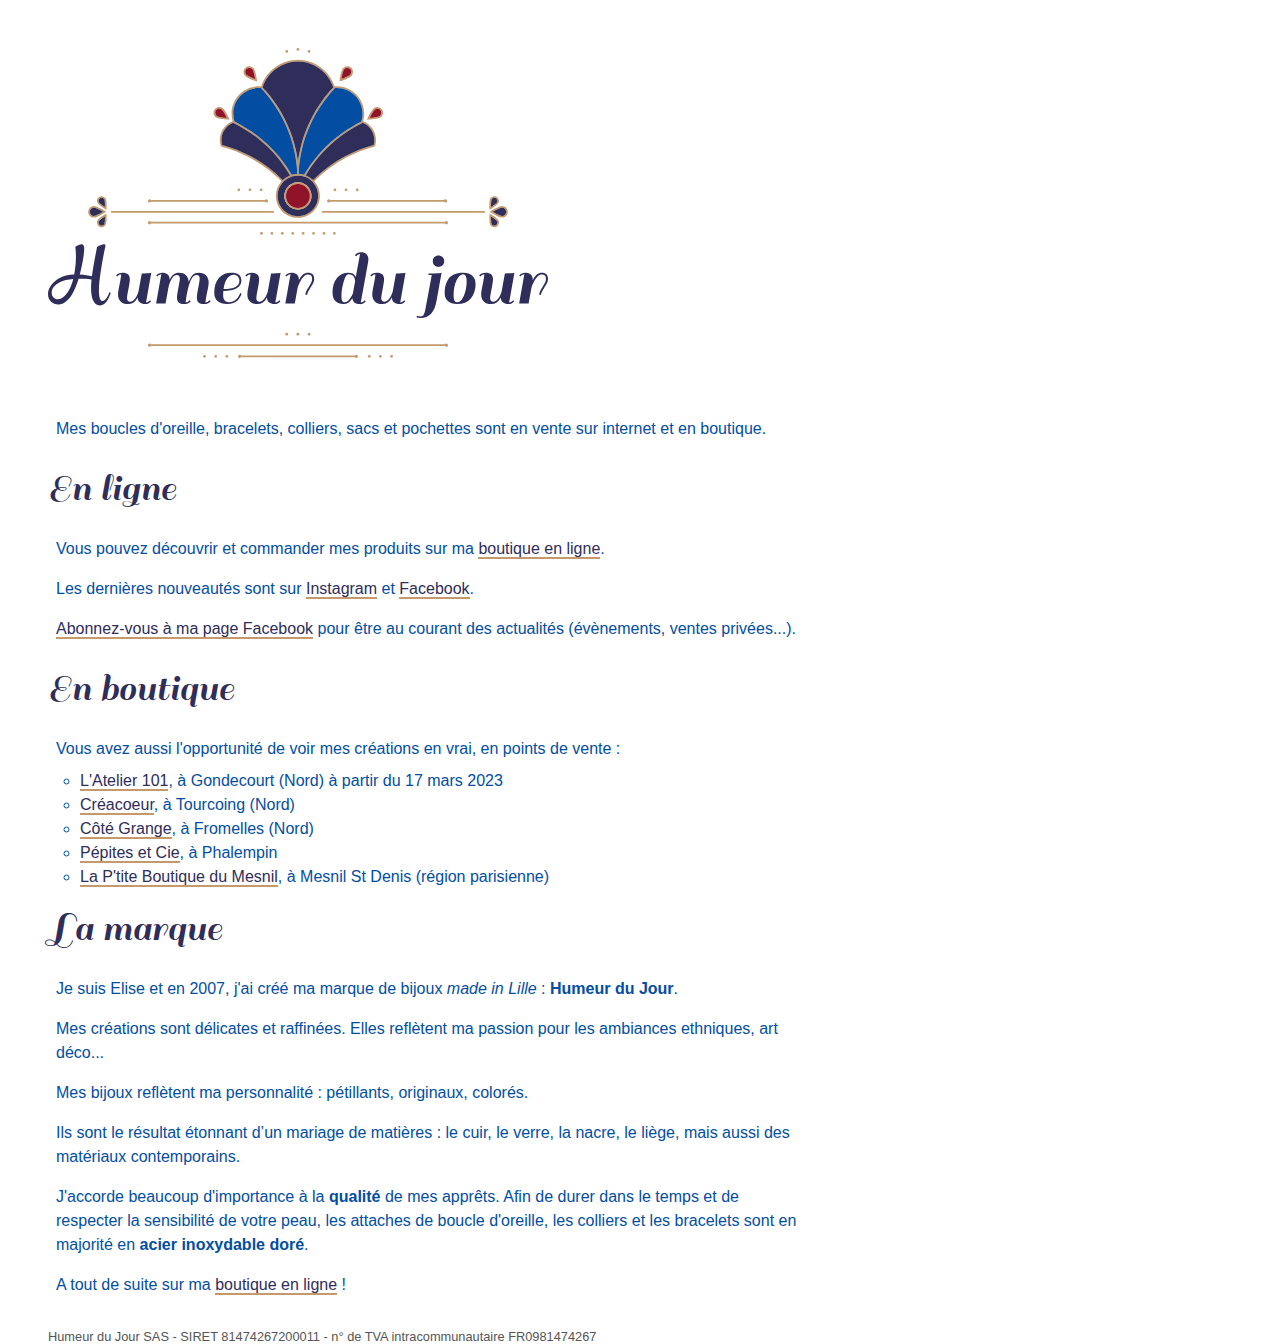
==== index.html @ 4efca0b9 "Ajout Pépites et Cie" ====
<!DOCTYPE html>
<html lang="fr">
<head>
  <title>Humeur du Jour - bijoux Elise Descamps</title>
  <meta charset="utf-8">
  <meta name="description" content="Humeur du Jour, les créations bijoux d'Elise Descamps">
  <meta name="viewport" content="width=device-width, initial-scale=0.8">
  <meta name="format-detection" content="telephone=no">
  <link href="style.css" media="all" rel="stylesheet" type="text/css">
<script>
  var _paq = window._paq = window._paq || [];
  /* tracker methods like "setCustomDimension" should be called before "trackPageView" */
  _paq.push(['trackPageView']);
  _paq.push(['enableLinkTracking']);
  (function() {
    var u="//stats.humeurdujour.com/";
    _paq.push(['setTrackerUrl', u+'matomo.php']);
    _paq.push(['setSiteId', '1']);
    var d=document, g=d.createElement('script'), s=d.getElementsByTagName('script')[0];
    g.async=true; g.src=u+'matomo.js'; s.parentNode.insertBefore(g,s);
  })();
</script>
</head>
<body>

  <img class="logo" src="humeur-du-jour-2022-2.svg" title="Humeur du Jour" alt="Logo Humeur du Jour" width="500">
  
  <p>Mes boucles d'oreille, bracelets, colliers, sacs et pochettes sont en vente sur internet et en boutique.</p>
  
  <h1>En ligne</h1>
  <p>Vous pouvez découvrir et commander mes produits sur ma <a href="https://shop.humeurdujour.com/" target="_blank">boutique en ligne</a>.</p>
  <p>Les dernières nouveautés sont sur <a href="https://www.instagram.com/elise.humeurdujour/">Instagram</a> et <a href="https://www.facebook.com/HumeurDuJourElise">Facebook</a>.</p>
  <p><a href="https://www.facebook.com/HumeurDuJourElise">Abonnez-vous à ma page Facebook</a> pour être au courant des actualités (évènements, ventes privées...).</p>
  
  <h1>En boutique</h1>
  <p>Vous avez aussi l'opportunité de voir mes créations en vrai, en points de vente&nbsp;:</p>
  <ul>
    <li><a href="https://goo.gl/maps/EpDiRBtBKZw9vk14A" target="_blank">L'Atelier 101</a>, à Gondecourt (Nord) à partir du 17 mars 2023</li>
    <li><a href="https://goo.gl/maps/AYYfMVBVyah8ETcM8" target="_blank">Créacoeur</a>, à Tourcoing (Nord)</li>
    <li><a href="https://goo.gl/maps/fXcdTc9rGMejn7at9" target="_blank">Côté Grange</a>, à Fromelles (Nord)</li>
    <li><a href="https://maps.app.goo.gl/JXFNGS2cPnqhCxTc8" target="_blank">Pépites et Cie</a>, à Phalempin</li>
    <li><a href="https://goo.gl/maps/LWGiS3T6A9j5V5rr9" target="_blank">La P'tite Boutique du Mesnil</a>, à Mesnil St Denis (région parisienne)</li>
  </ul>  
  <h1>La marque</h1>

  <p>Je suis Elise et en 2007, j'ai créé ma marque de bijoux <em>made in Lille</em> : <strong>Humeur du Jour</strong>.</p>
  <p>Mes créations sont délicates et raffinées. Elles reflètent ma passion pour les ambiances ethniques, art déco...</p> 
  <p>Mes bijoux reflètent ma personnalité : pétillants, originaux, colorés.</p>
  <p>Ils sont le résultat étonnant d’un mariage de matières : le cuir, le verre, la nacre, le liège, mais aussi des matériaux contemporains.</p>
  <p>J'accorde beaucoup d'importance à la <strong>qualité</strong> de mes apprêts. Afin de durer dans le temps et de respecter la sensibilité de votre peau, 
    les attaches de boucle d'oreille, les colliers et les bracelets sont en majorité en <strong>acier inoxydable doré</strong>.</p>
  <p>A tout de suite sur ma <a href="https://shop.humeurdujour.com/" target="_blank">boutique en ligne</a>&nbsp;!</p>
  
  <footer>
    Humeur du Jour SAS - SIRET 81474267200011 - n° de TVA intracommunautaire FR0981474267 
  </footer>
</body>
</html>
---- style.css ----
/* http://meyerweb.com/eric/tools/css/reset/ 
   v2.0 | 20110126
   License: none (public domain)
*/

html, body, div, span, applet, object, iframe,
h1, h2, h3, h4, h5, h6, p, blockquote, pre,
a, abbr, acronym, address, big, cite, code,
del, dfn, em, img, ins, kbd, q, s, samp,
small, strike, strong, sub, sup, tt, var,
b, u, i, center,
dl, dt, dd, ol, ul, li,
fieldset, form, label, legend,
table, caption, tbody, tfoot, thead, tr, th, td,
article, aside, canvas, details, embed,
figure, figcaption, footer, header, hgroup,
menu, nav, output, ruby, section, summary,
time, mark, audio, video {
    margin: 0;
    padding: 0;
    border: 0;
    font-size: 100%;
    font: inherit;
    vertical-align: baseline;
}

/* HTML5 display-role reset for older browsers */
article, aside, details, figcaption, figure,
footer, header, hgroup, menu, nav, section {
    display: block;
}

body {
    line-height: 1;
    background-color: white;
}

ol, ul {
    list-style: none;
}

blockquote, q {
    quotes: none;
}

blockquote:before, blockquote:after,
q:before, q:after {
    content: '';
    content: none;
}

table {
    border-collapse: collapse;
    border-spacing: 0;
}

/* Custom */
body {
    margin: 0 3em;
    font-family: Verdana, Helvetica, sans-serif;
    max-width: 760px;
}

.logo {
    max-width: 100%;
    height: auto;
    margin: 3em 0;
}

@font-face {
    font-family: "Sail";
    src: url("./sail.otf");
}

h1 {
    font-size: 2.5em;
    width: 100%;
    margin: 0.5em 0;
    color: #2f2d59;
    font-family: "Sail", Verdana, Helvetica, sans-serif;
}

p {
    padding: 0.5em;
    color: #034ea2;
    line-height: 1.5em;
}
li {
    color: #034ea2;
    line-height: 1.5em;
    margin-left: 2em;
    list-style-type: circle;
}

a {
    color: #2f2d59;
    text-decoration: none;
    border-bottom: 2px solid #c49a6c;
}

strong {
    font-weight: bold;
}

em {
    font-style: italic;
}

footer {
    color: #555555;
    font-size: 0.8em;
    padding-top: 2em;
}
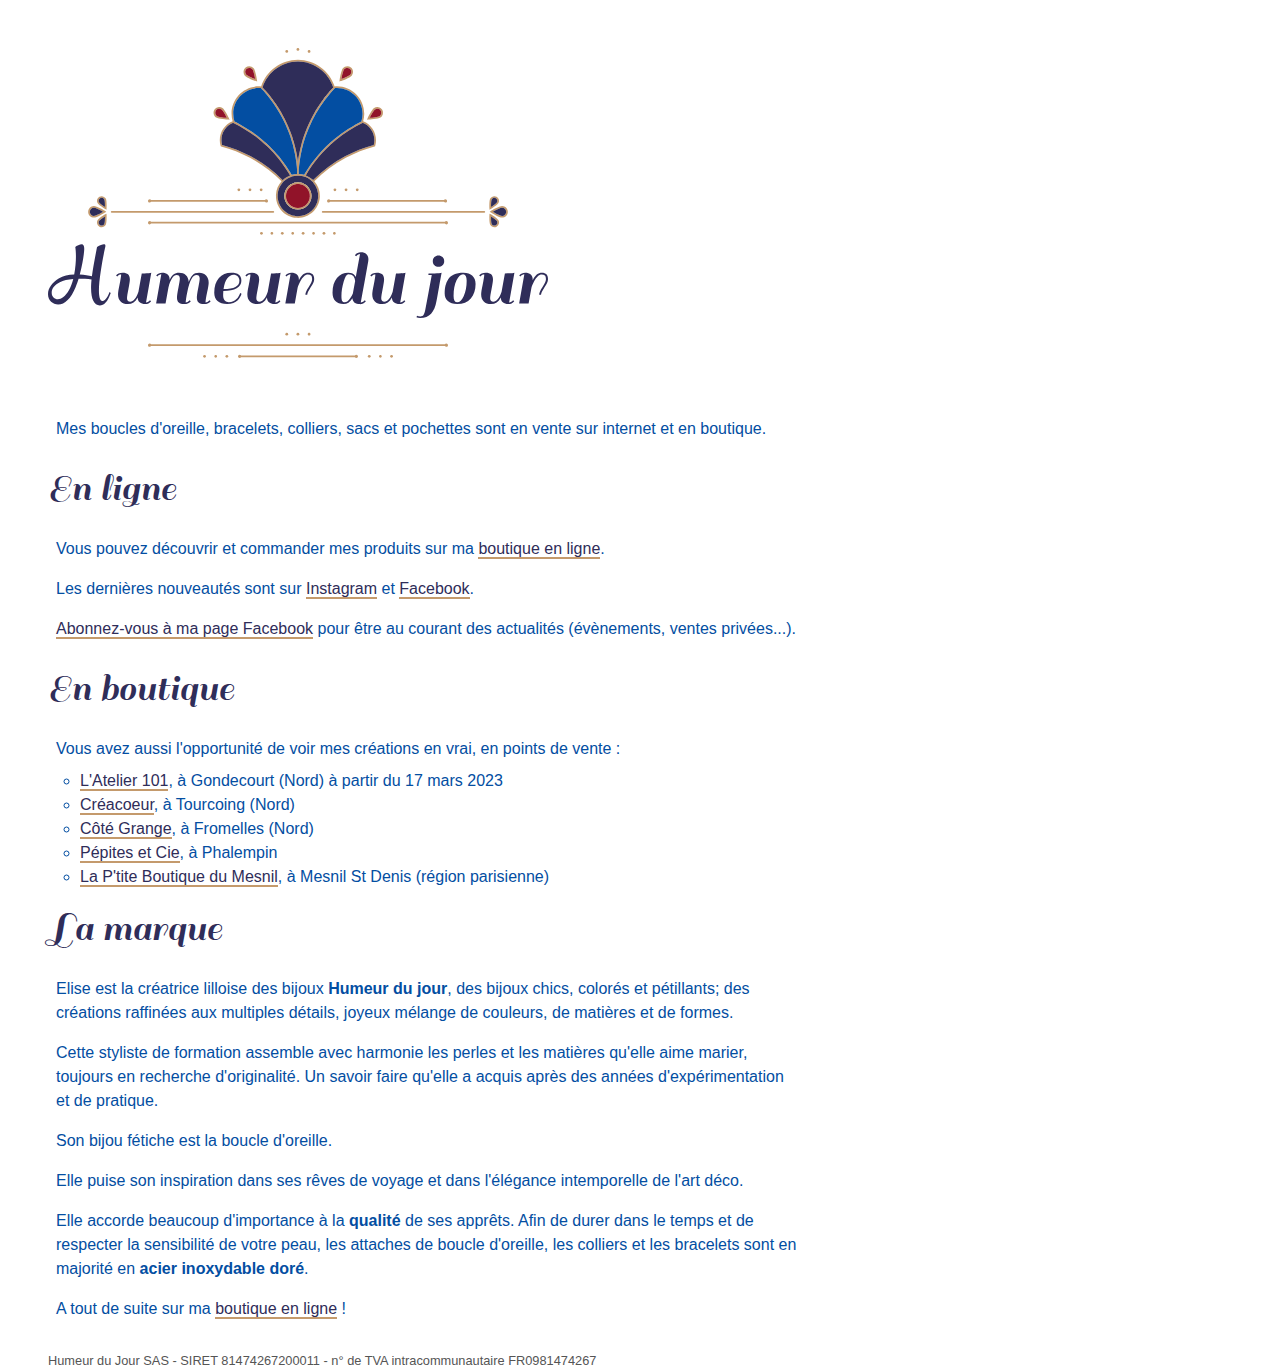
==== commit ff41e9f0: "changement descriptif marque" ====
--- a/index.html
+++ b/index.html
@@ -43,11 +43,13 @@
   </ul>  
   <h1>La marque</h1>
 
-  <p>Je suis Elise et en 2007, j'ai créé ma marque de bijoux <em>made in Lille</em> : <strong>Humeur du Jour</strong>.</p>
-  <p>Mes créations sont délicates et raffinées. Elles reflètent ma passion pour les ambiances ethniques, art déco...</p> 
-  <p>Mes bijoux reflètent ma personnalité : pétillants, originaux, colorés.</p>
-  <p>Ils sont le résultat étonnant d’un mariage de matières : le cuir, le verre, la nacre, le liège, mais aussi des matériaux contemporains.</p>
-  <p>J'accorde beaucoup d'importance à la <strong>qualité</strong> de mes apprêts. Afin de durer dans le temps et de respecter la sensibilité de votre peau, 
+  <p>Elise est la créatrice lilloise des bijoux <strong>Humeur du jour</strong>, des bijoux chics, colorés et pétillants; des créations raffinées aux multiples détails,
+joyeux mélange de couleurs, de matières et de formes.</p>
+<p>Cette styliste de formation assemble avec harmonie les perles et les matières qu'elle aime marier, toujours en recherche d'originalité.
+Un savoir faire qu'elle a acquis après des années d'expérimentation et de pratique.</p>
+<p>Son bijou fétiche est la boucle d'oreille.</p>
+<p>Elle puise son inspiration dans ses rêves de voyage et dans l'élégance intemporelle de l'art déco.</p>
+  <p>Elle accorde beaucoup d'importance à la <strong>qualité</strong> de ses apprêts. Afin de durer dans le temps et de respecter la sensibilité de votre peau, 
     les attaches de boucle d'oreille, les colliers et les bracelets sont en majorité en <strong>acier inoxydable doré</strong>.</p>
   <p>A tout de suite sur ma <a href="https://shop.humeurdujour.com/" target="_blank">boutique en ligne</a>&nbsp;!</p>
   
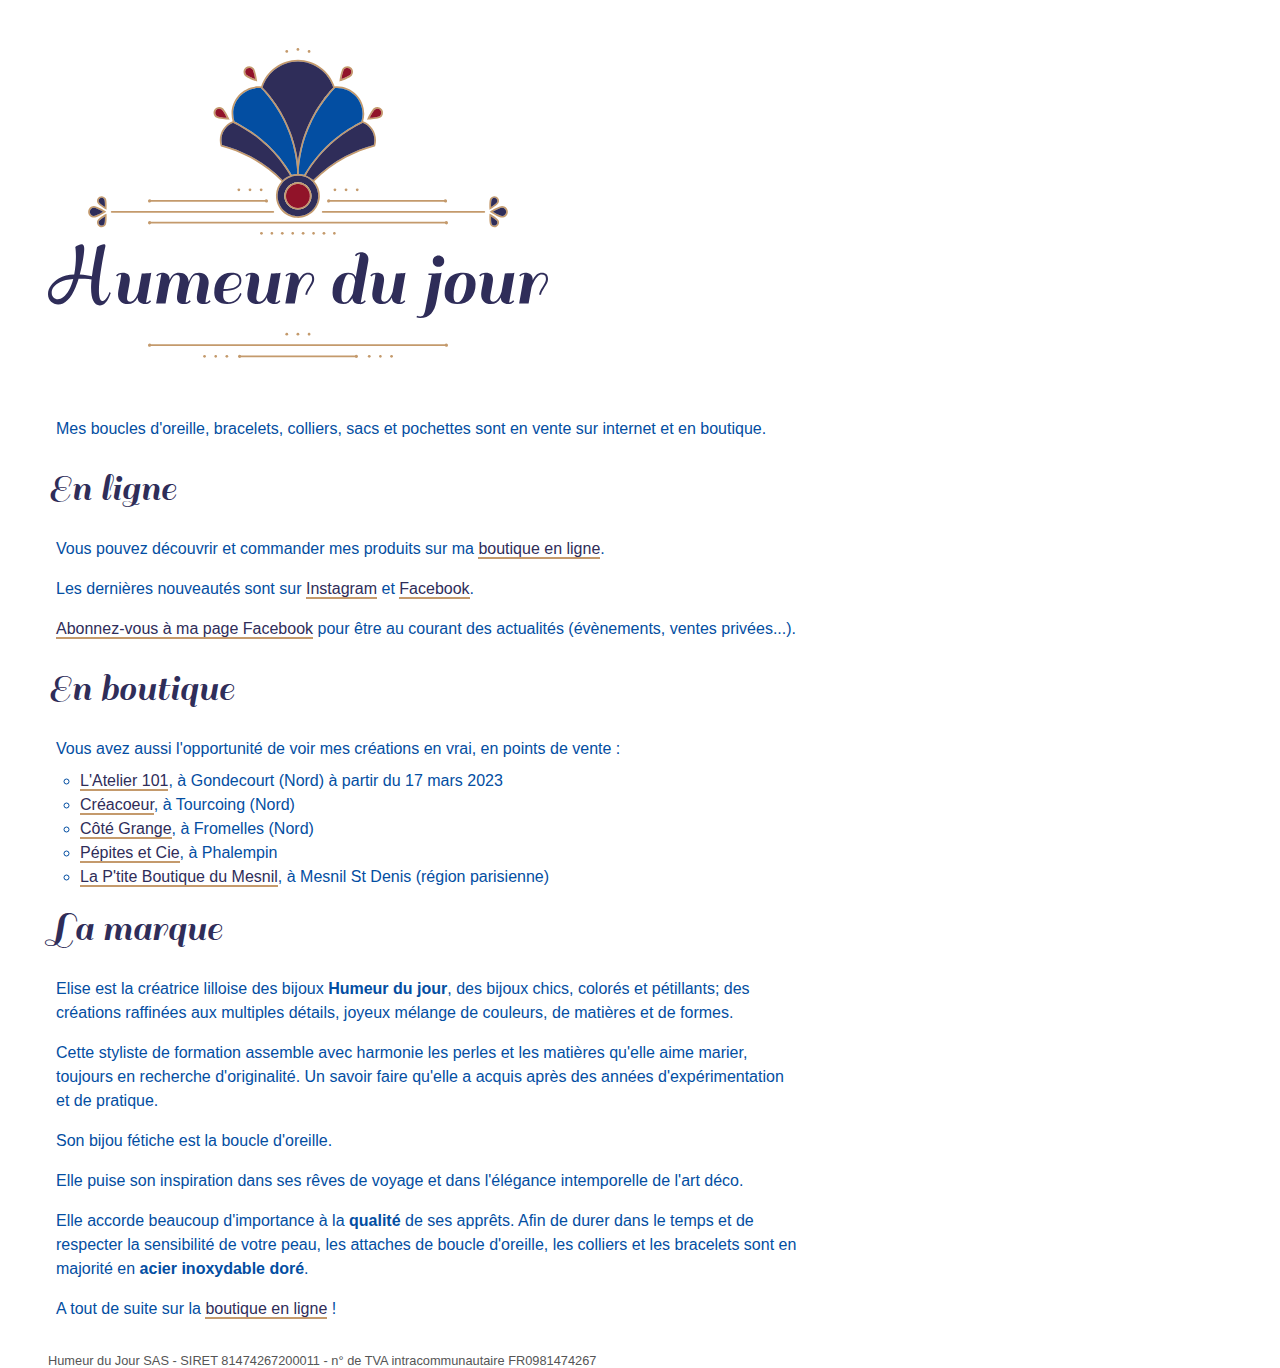
==== commit 3c118a8b: "Update index.html" ====
--- a/index.html
+++ b/index.html
@@ -51,7 +51,7 @@
 <p>Elle puise son inspiration dans ses rêves de voyage et dans l'élégance intemporelle de l'art déco.</p>
   <p>Elle accorde beaucoup d'importance à la <strong>qualité</strong> de ses apprêts. Afin de durer dans le temps et de respecter la sensibilité de votre peau, 
     les attaches de boucle d'oreille, les colliers et les bracelets sont en majorité en <strong>acier inoxydable doré</strong>.</p>
-  <p>A tout de suite sur ma <a href="https://shop.humeurdujour.com/" target="_blank">boutique en ligne</a>&nbsp;!</p>
+  <p>A tout de suite sur la <a href="https://shop.humeurdujour.com/" target="_blank">boutique en ligne</a>&nbsp;!</p>
   
   <footer>
     Humeur du Jour SAS - SIRET 81474267200011 - n° de TVA intracommunautaire FR0981474267 
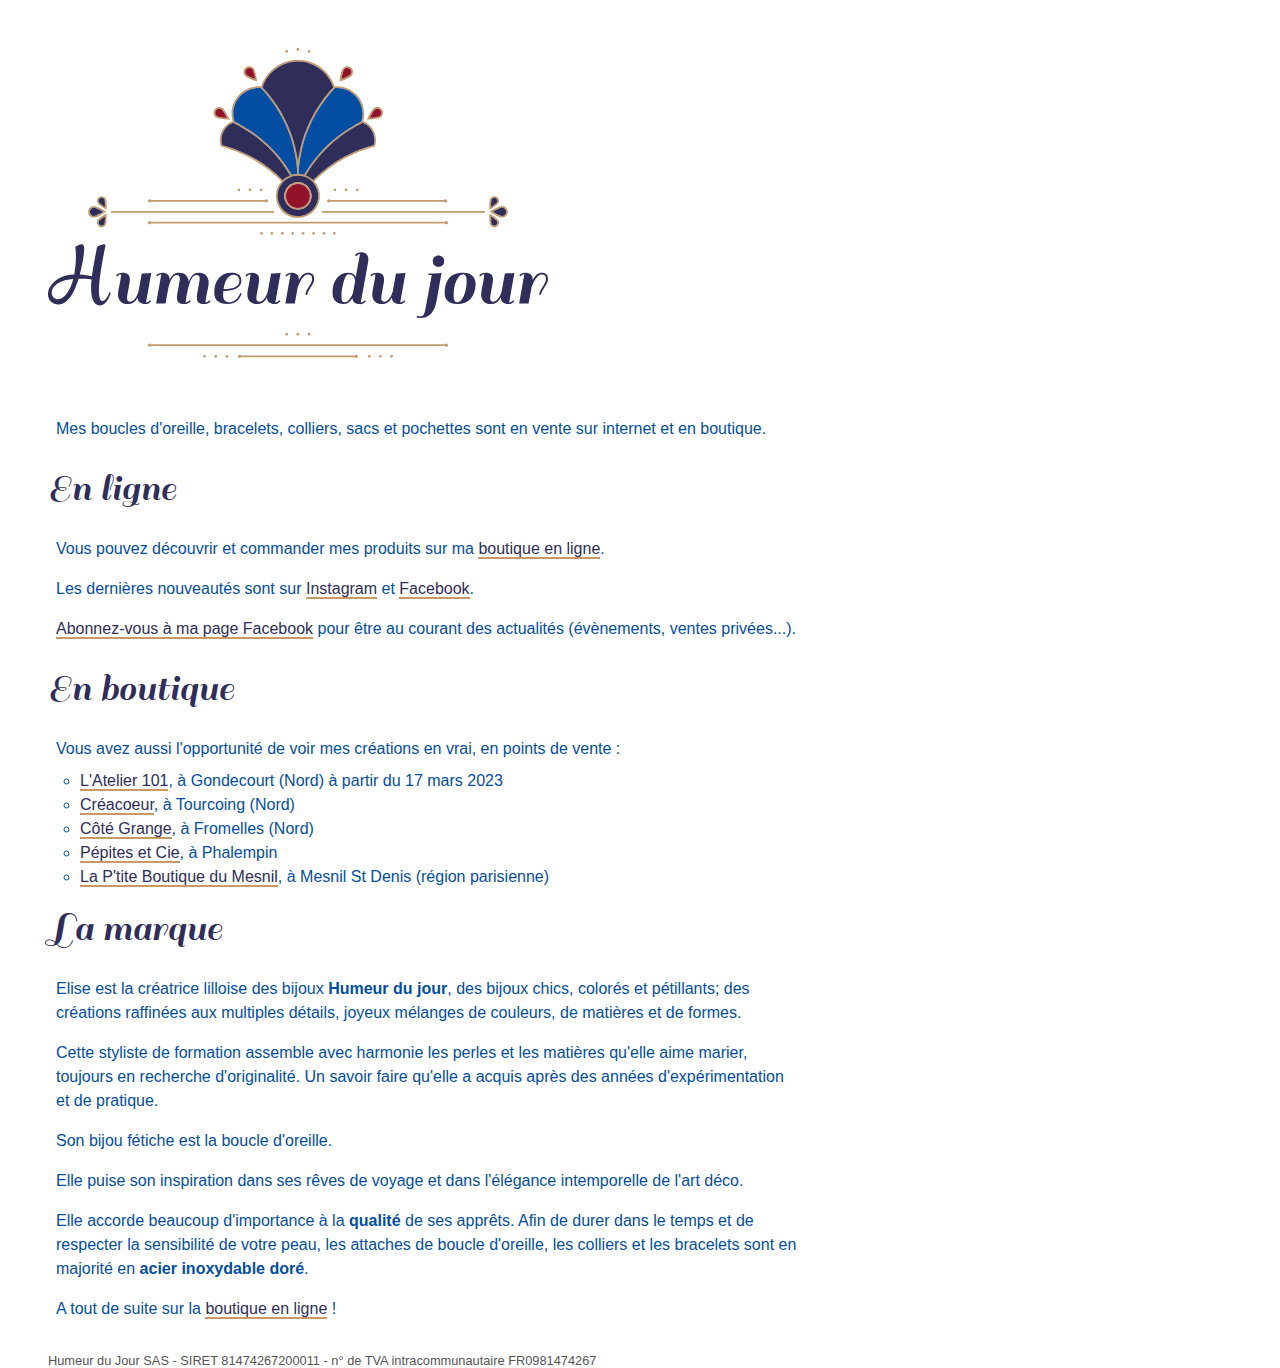
==== commit 7b9b2a51: "Update index.html" ====
--- a/index.html
+++ b/index.html
@@ -44,7 +44,7 @@
   <h1>La marque</h1>
 
   <p>Elise est la créatrice lilloise des bijoux <strong>Humeur du jour</strong>, des bijoux chics, colorés et pétillants; des créations raffinées aux multiples détails,
-joyeux mélange de couleurs, de matières et de formes.</p>
+joyeux mélanges de couleurs, de matières et de formes.</p>
 <p>Cette styliste de formation assemble avec harmonie les perles et les matières qu'elle aime marier, toujours en recherche d'originalité.
 Un savoir faire qu'elle a acquis après des années d'expérimentation et de pratique.</p>
 <p>Son bijou fétiche est la boucle d'oreille.</p>
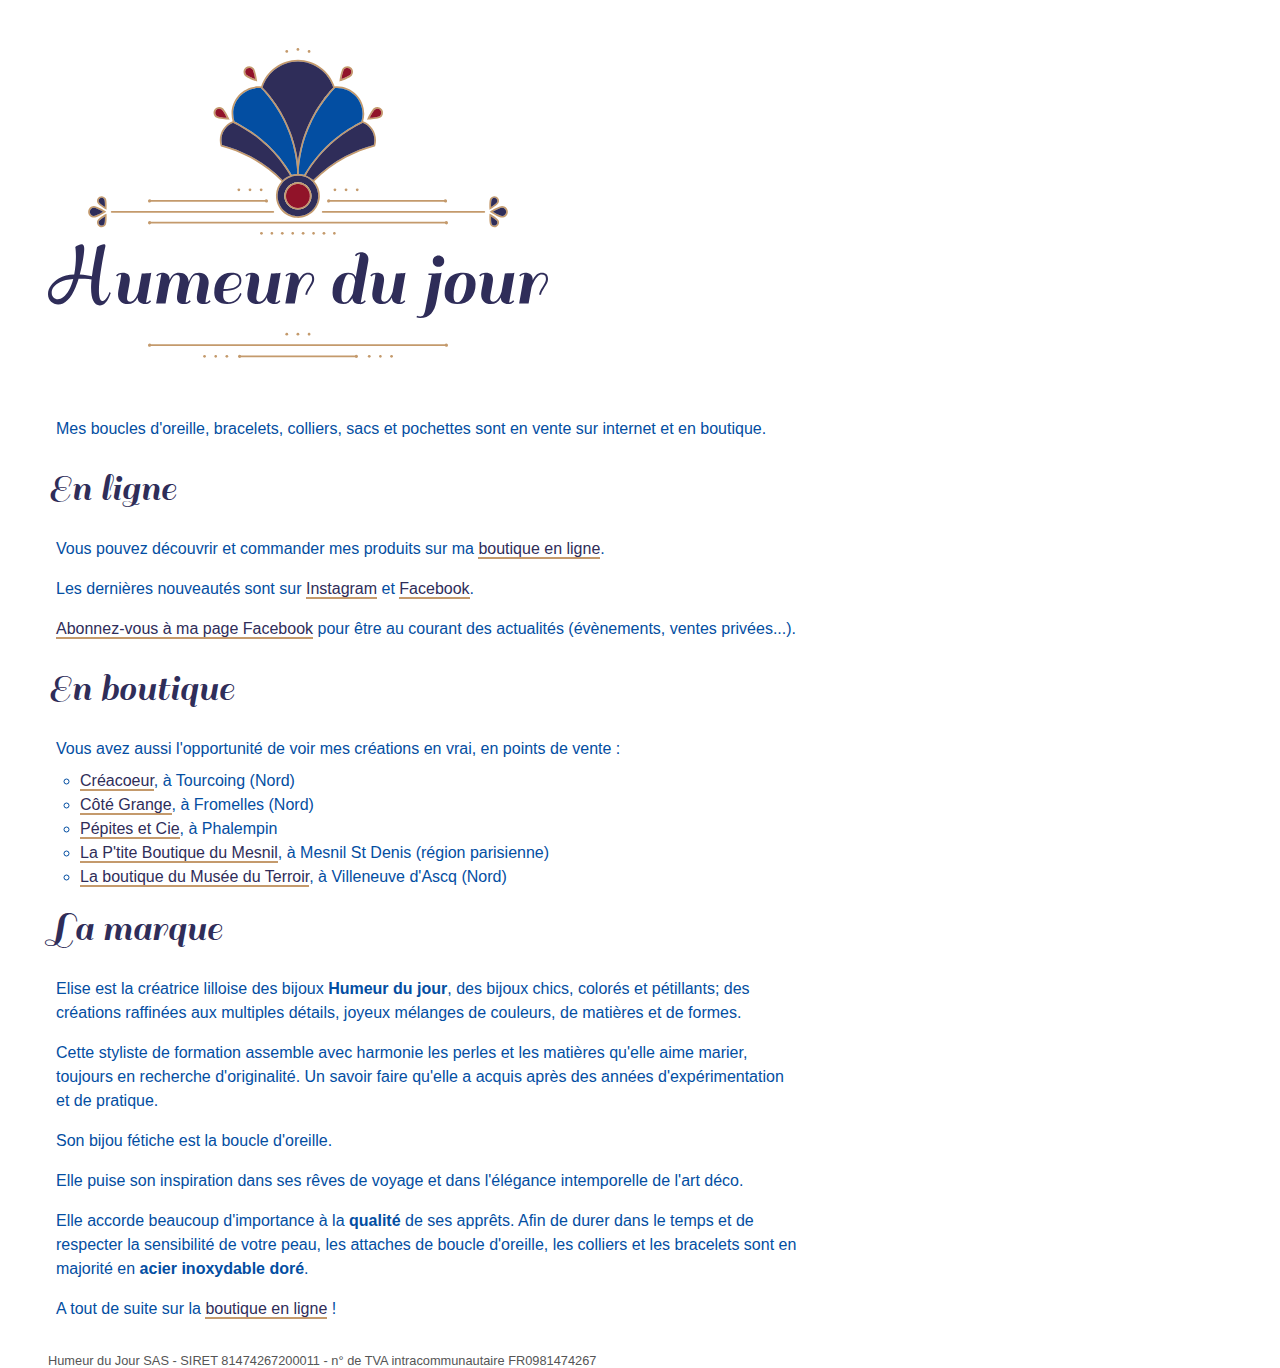
==== commit 2ecca76a: "Ajout boutique musée du terroir" ====
--- a/index.html
+++ b/index.html
@@ -35,11 +35,11 @@
   <h1>En boutique</h1>
   <p>Vous avez aussi l'opportunité de voir mes créations en vrai, en points de vente&nbsp;:</p>
   <ul>
-    <li><a href="https://goo.gl/maps/EpDiRBtBKZw9vk14A" target="_blank">L'Atelier 101</a>, à Gondecourt (Nord) à partir du 17 mars 2023</li>
     <li><a href="https://goo.gl/maps/AYYfMVBVyah8ETcM8" target="_blank">Créacoeur</a>, à Tourcoing (Nord)</li>
     <li><a href="https://goo.gl/maps/fXcdTc9rGMejn7at9" target="_blank">Côté Grange</a>, à Fromelles (Nord)</li>
     <li><a href="https://maps.app.goo.gl/JXFNGS2cPnqhCxTc8" target="_blank">Pépites et Cie</a>, à Phalempin</li>
     <li><a href="https://goo.gl/maps/LWGiS3T6A9j5V5rr9" target="_blank">La P'tite Boutique du Mesnil</a>, à Mesnil St Denis (région parisienne)</li>
+    <li><a href="https://maps.app.goo.gl/okuLBNrVYWsX9Jza9" target="_blank">La boutique du Musée du Terroir</a>, à Villeneuve d'Ascq (Nord)</li>
   </ul>  
   <h1>La marque</h1>
 
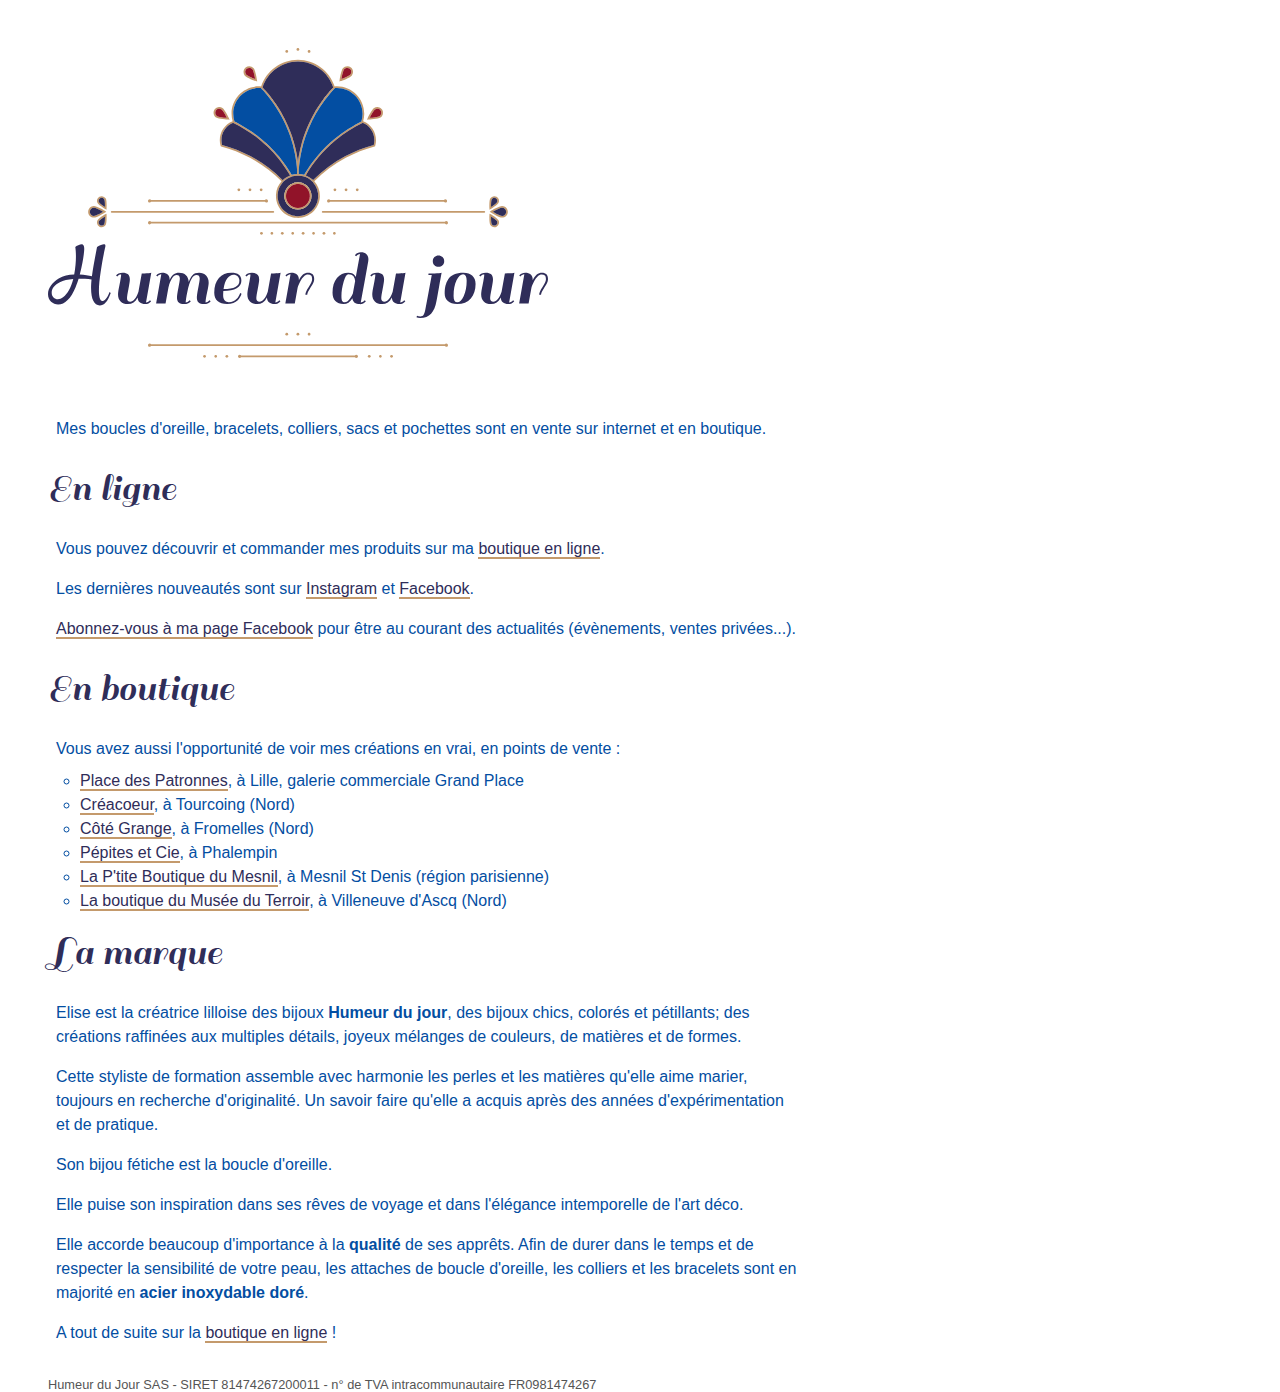
==== commit 1c0d4709: "Ajout Place des Patronnes" ====
--- a/index.html
+++ b/index.html
@@ -35,6 +35,7 @@
   <h1>En boutique</h1>
   <p>Vous avez aussi l'opportunité de voir mes créations en vrai, en points de vente&nbsp;:</p>
   <ul>
+    <li><a href="https://maps.app.goo.gl/QDRDC5KuTRd2Cayr8" target="_blank">Place des Patronnes</a>, à Lille, galerie commerciale Grand Place</li>
     <li><a href="https://goo.gl/maps/AYYfMVBVyah8ETcM8" target="_blank">Créacoeur</a>, à Tourcoing (Nord)</li>
     <li><a href="https://goo.gl/maps/fXcdTc9rGMejn7at9" target="_blank">Côté Grange</a>, à Fromelles (Nord)</li>
     <li><a href="https://maps.app.goo.gl/JXFNGS2cPnqhCxTc8" target="_blank">Pépites et Cie</a>, à Phalempin</li>
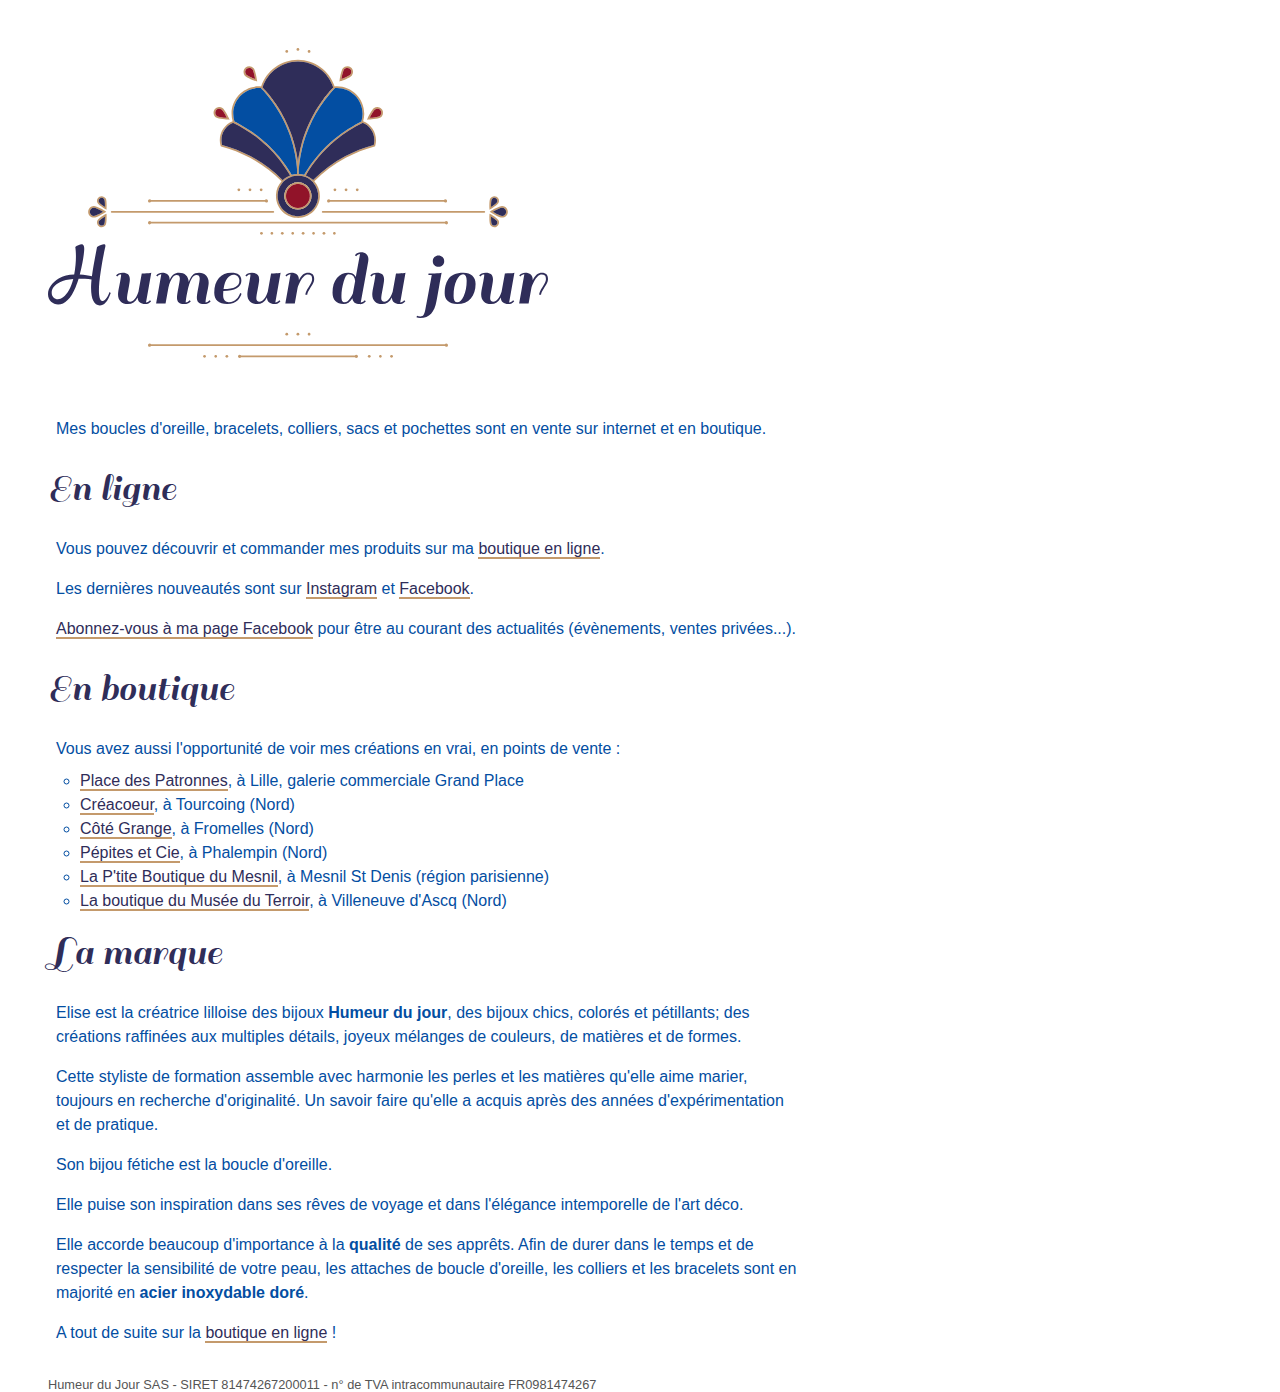
==== commit 70bf0875: "Update index.html" ====
--- a/index.html
+++ b/index.html
@@ -38,7 +38,7 @@
     <li><a href="https://maps.app.goo.gl/QDRDC5KuTRd2Cayr8" target="_blank">Place des Patronnes</a>, à Lille, galerie commerciale Grand Place</li>
     <li><a href="https://goo.gl/maps/AYYfMVBVyah8ETcM8" target="_blank">Créacoeur</a>, à Tourcoing (Nord)</li>
     <li><a href="https://goo.gl/maps/fXcdTc9rGMejn7at9" target="_blank">Côté Grange</a>, à Fromelles (Nord)</li>
-    <li><a href="https://maps.app.goo.gl/JXFNGS2cPnqhCxTc8" target="_blank">Pépites et Cie</a>, à Phalempin</li>
+    <li><a href="https://maps.app.goo.gl/JXFNGS2cPnqhCxTc8" target="_blank">Pépites et Cie</a>, à Phalempin (Nord)</li>
     <li><a href="https://goo.gl/maps/LWGiS3T6A9j5V5rr9" target="_blank">La P'tite Boutique du Mesnil</a>, à Mesnil St Denis (région parisienne)</li>
     <li><a href="https://maps.app.goo.gl/okuLBNrVYWsX9Jza9" target="_blank">La boutique du Musée du Terroir</a>, à Villeneuve d'Ascq (Nord)</li>
   </ul>  
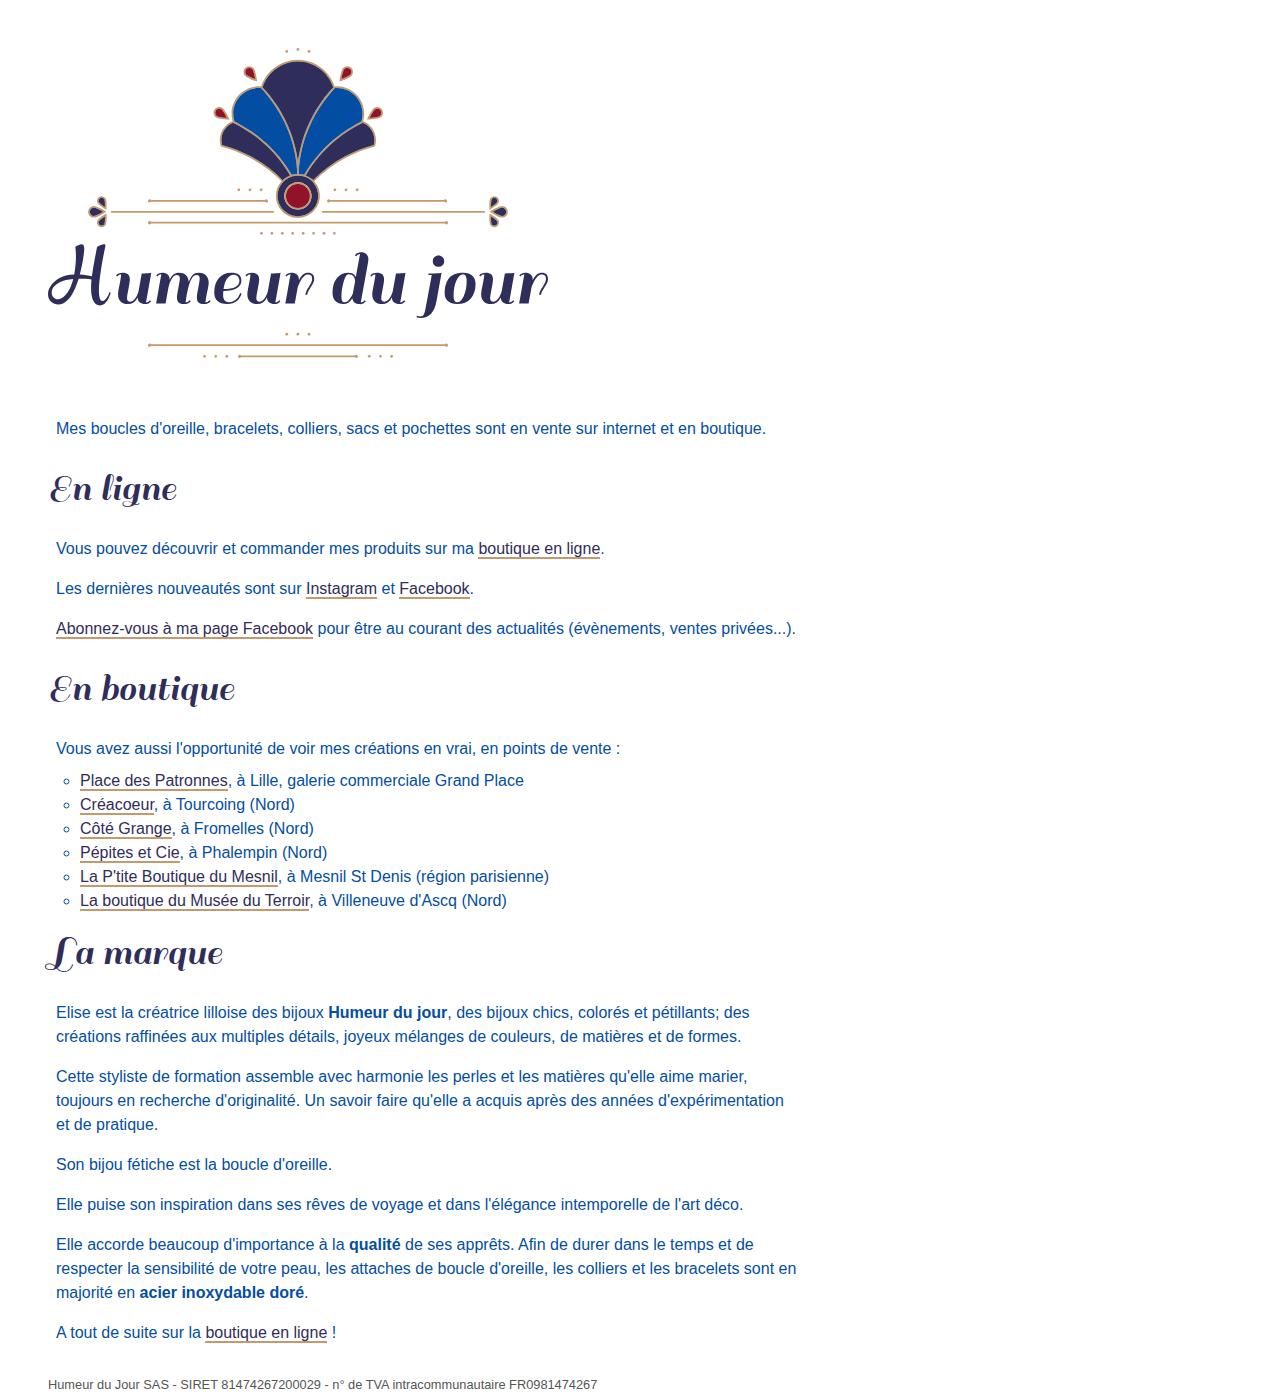
==== commit b0930234: "Update SIRET" ====
--- a/index.html
+++ b/index.html
@@ -55,7 +55,7 @@
   <p>A tout de suite sur la <a href="https://shop.humeurdujour.com/" target="_blank">boutique en ligne</a>&nbsp;!</p>
   
   <footer>
-    Humeur du Jour SAS - SIRET 81474267200011 - n° de TVA intracommunautaire FR0981474267 
+    Humeur du Jour SAS - SIRET 81474267200029 - n° de TVA intracommunautaire FR0981474267 
   </footer>
 </body>
 </html>
